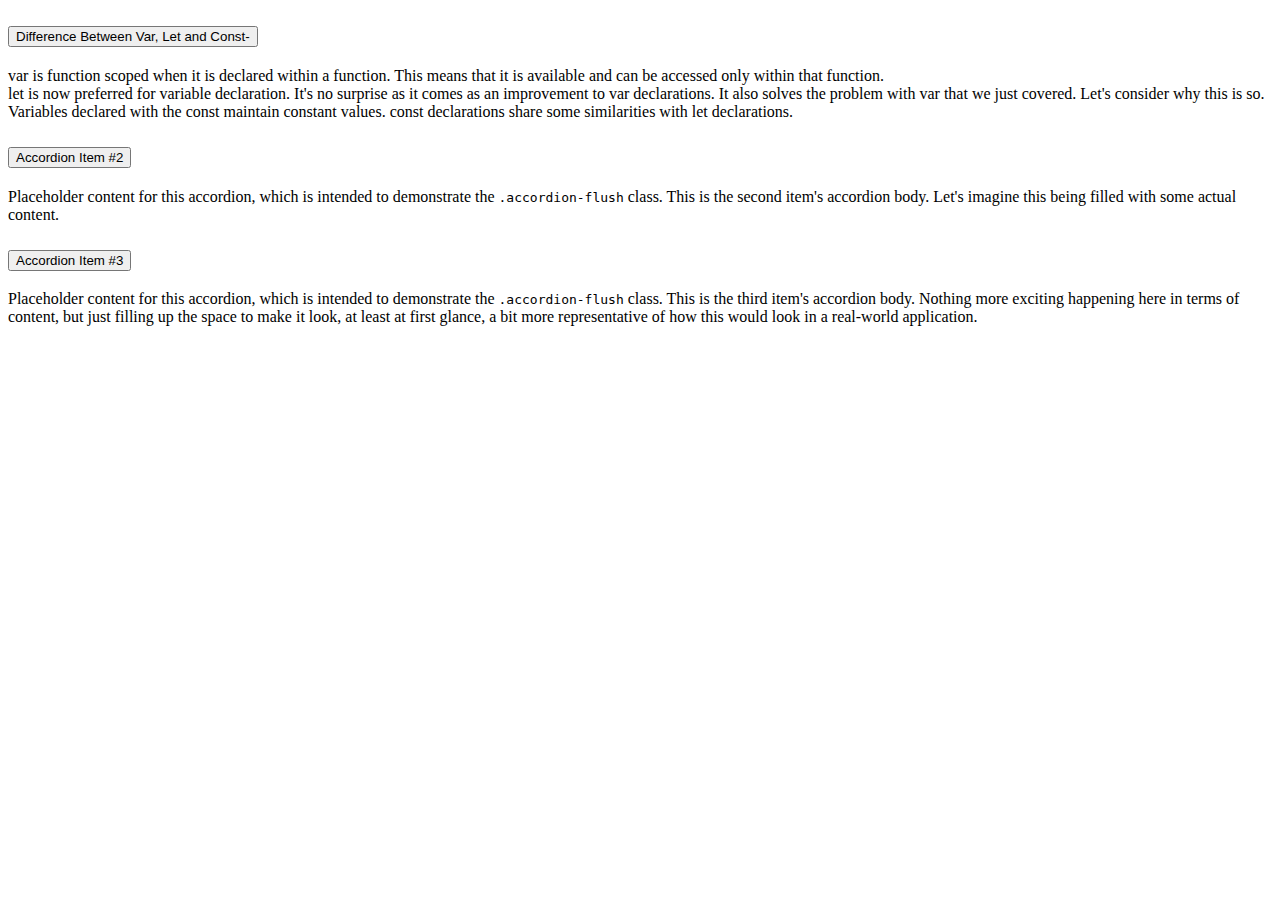
==== blogs.html @ 75e171f1 "Two question ans added" ====
<!DOCTYPE html>
<html lang="en">
<head>
    <meta charset="UTF-8">
    <meta http-equiv="X-UA-Compatible" content="IE=edge">
    <meta name="viewport" content="width=device-width, initial-scale=1.0">
    <title>Blogs</title>

    <link href="https://cdn.jsdelivr.net/npm/bootstrap@5.2.0/dist/css/bootstrap.min.css" rel="stylesheet" integrity="sha384-gH2yIJqKdNHPEq0n4Mqa/HGKIhSkIHeL5AyhkYV8i59U5AR6csBvApHHNl/vI1Bx" crossorigin="anonymous">

</head>
<body class="container">
    <div class="accordion accordion-flush" id="accordionFlushExample">
        <div class="accordion-item">
          <h2 class="accordion-header" id="flush-headingOne">
            <button class="accordion-button collapsed" type="button" data-bs-toggle="collapse" data-bs-target="#flush-collapseOne" aria-expanded="false" aria-controls="flush-collapseOne">
              Difference Between Var, Let and Const-
            </button>
          </h2>
          <div id="flush-collapseOne" class="accordion-collapse collapse" aria-labelledby="flush-headingOne" data-bs-parent="#accordionFlushExample">
            <div class="accordion-body">var is function scoped when it is declared within a function. This means that it is available and can be accessed only within that function. <br>let is now preferred for variable declaration. It's no surprise as it comes as an improvement to var declarations. It also solves the problem with var that we just covered. Let's consider why this is so. <br>Variables declared with the const maintain constant values. const declarations share some similarities with let declarations.</div>
          </div>
        </div>
        <div class="accordion-item">
          <h2 class="accordion-header" id="flush-headingTwo">
            <button class="accordion-button collapsed" type="button" data-bs-toggle="collapse" data-bs-target="#flush-collapseTwo" aria-expanded="false" aria-controls="flush-collapseTwo">
              Accordion Item #2
            </button>
          </h2>
          <div id="flush-collapseTwo" class="accordion-collapse collapse" aria-labelledby="flush-headingTwo" data-bs-parent="#accordionFlushExample">
            <div class="accordion-body">Placeholder content for this accordion, which is intended to demonstrate the <code>.accordion-flush</code> class. This is the second item's accordion body. Let's imagine this being filled with some actual content.</div>
          </div>
        </div>
        <div class="accordion-item">
          <h2 class="accordion-header" id="flush-headingThree">
            <button class="accordion-button collapsed" type="button" data-bs-toggle="collapse" data-bs-target="#flush-collapseThree" aria-expanded="false" aria-controls="flush-collapseThree">
              Accordion Item #3
            </button>
          </h2>
          <div id="flush-collapseThree" class="accordion-collapse collapse" aria-labelledby="flush-headingThree" data-bs-parent="#accordionFlushExample">
            <div class="accordion-body">Placeholder content for this accordion, which is intended to demonstrate the <code>.accordion-flush</code> class. This is the third item's accordion body. Nothing more exciting happening here in terms of content, but just filling up the space to make it look, at least at first glance, a bit more representative of how this would look in a real-world application.</div>
          </div>
        </div>
      </div>


      <script src="https://cdn.jsdelivr.net/npm/bootstrap@5.2.0/dist/js/bootstrap.bundle.min.js" integrity="sha384-A3rJD856KowSb7dwlZdYEkO39Gagi7vIsF0jrRAoQmDKKtQBHUuLZ9AsSv4jD4Xa" crossorigin="anonymous"></script>

</body>
</html>
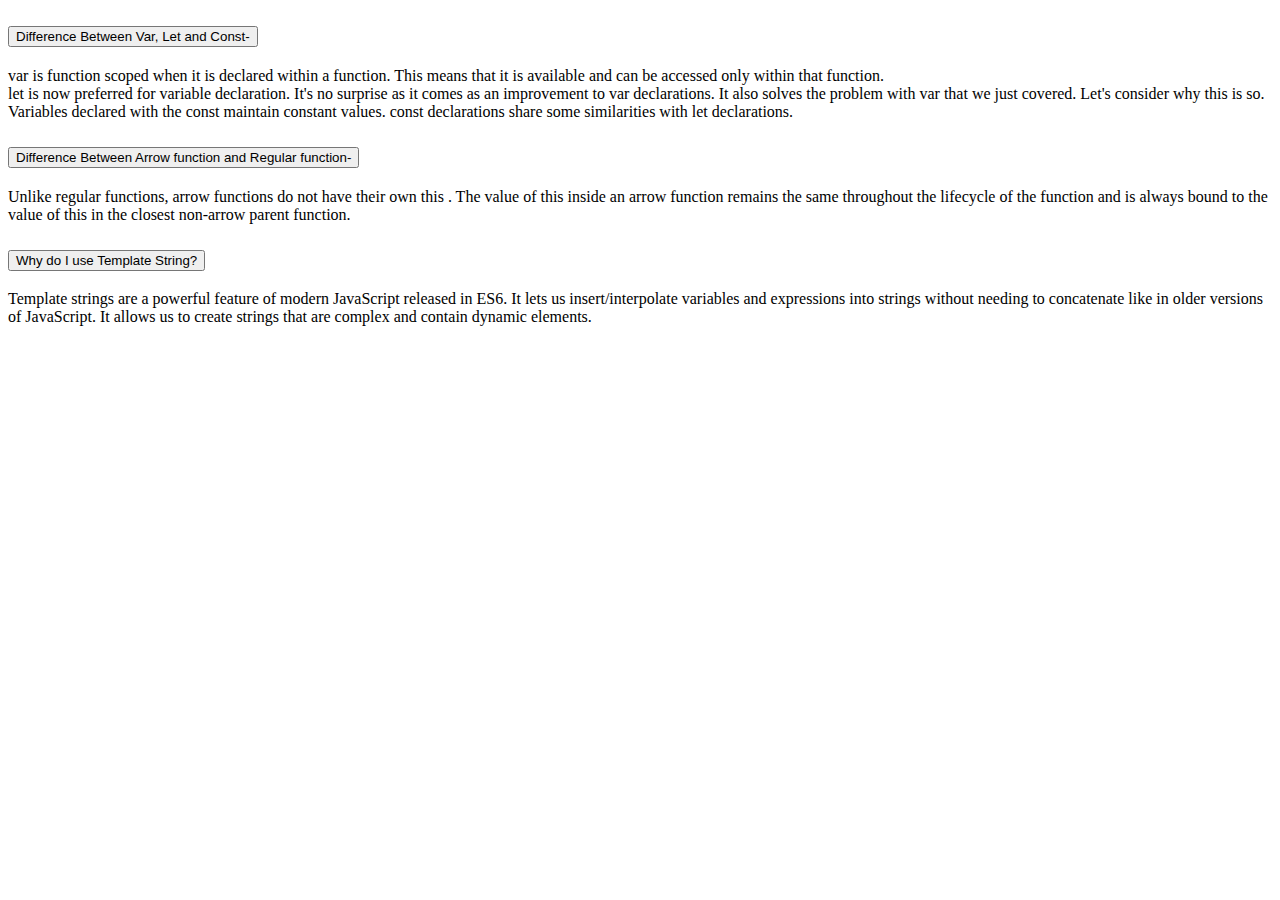
==== commit 6c1b37a1: "question answer added" ====
--- a/blogs.html
+++ b/blogs.html
@@ -24,21 +24,21 @@
         <div class="accordion-item">
           <h2 class="accordion-header" id="flush-headingTwo">
             <button class="accordion-button collapsed" type="button" data-bs-toggle="collapse" data-bs-target="#flush-collapseTwo" aria-expanded="false" aria-controls="flush-collapseTwo">
-              Accordion Item #2
+              Difference Between Arrow function and Regular function-
             </button>
           </h2>
           <div id="flush-collapseTwo" class="accordion-collapse collapse" aria-labelledby="flush-headingTwo" data-bs-parent="#accordionFlushExample">
-            <div class="accordion-body">Placeholder content for this accordion, which is intended to demonstrate the <code>.accordion-flush</code> class. This is the second item's accordion body. Let's imagine this being filled with some actual content.</div>
+            <div class="accordion-body">Unlike regular functions, arrow functions do not have their own this . The value of this inside an arrow function remains the same throughout the lifecycle of the function and is always bound to the value of this in the closest non-arrow parent function.</div>
           </div>
         </div>
         <div class="accordion-item">
           <h2 class="accordion-header" id="flush-headingThree">
             <button class="accordion-button collapsed" type="button" data-bs-toggle="collapse" data-bs-target="#flush-collapseThree" aria-expanded="false" aria-controls="flush-collapseThree">
-              Accordion Item #3
+              Why do I use Template String?
             </button>
           </h2>
           <div id="flush-collapseThree" class="accordion-collapse collapse" aria-labelledby="flush-headingThree" data-bs-parent="#accordionFlushExample">
-            <div class="accordion-body">Placeholder content for this accordion, which is intended to demonstrate the <code>.accordion-flush</code> class. This is the third item's accordion body. Nothing more exciting happening here in terms of content, but just filling up the space to make it look, at least at first glance, a bit more representative of how this would look in a real-world application.</div>
+            <div class="accordion-body">Template strings are a powerful feature of modern JavaScript released in ES6. It lets us insert/interpolate variables and expressions into strings without needing to concatenate like in older versions of JavaScript. It allows us to create strings that are complex and contain dynamic elements.</div>
           </div>
         </div>
       </div>
